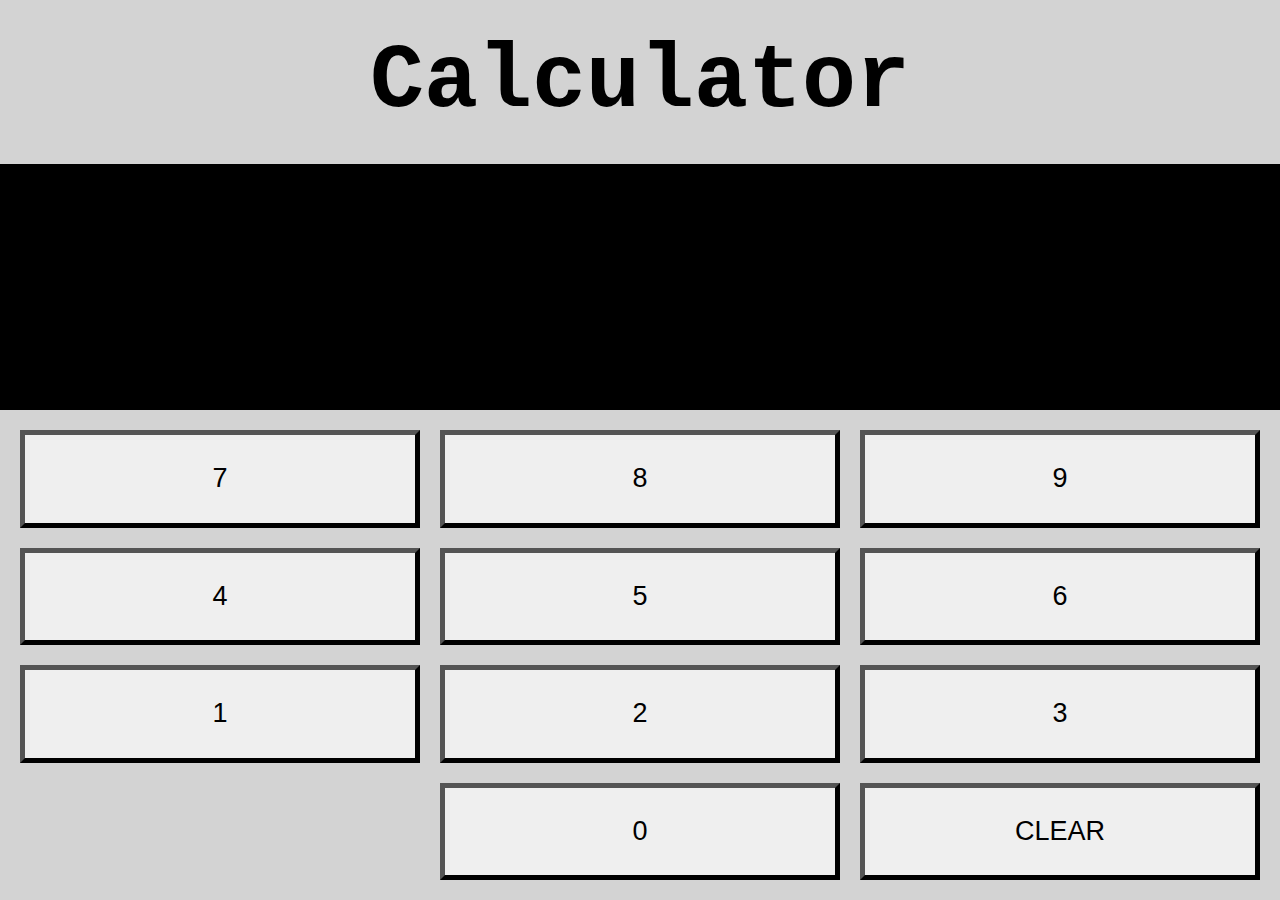
==== Niklas' Projekte/index.html @ b8f71ad6 "Code hereinkopiert" ====
<!DOCTYPE html>
<html lang="en">

<head>
  <meta charset="UTF-8">
  <meta name="viewport" content="width=device-width, initial-scale=1.0">
  <title>Calculator</title>
  <link rel="stylesheet" href="style.css">
  <script src="script.js"></script>
</head>

<body>
  <div id="title-wrapper">
    <div id="title">
      Calculator
    </div>
  </div>
  <div id="display-wrapper">

  </div>
  <div id="numpad-wrapper">
    <button onclick="displaySeven()">
      7
    </button>
    <button onclick="displayEight()">
      8
    </button>
    <button onclick="displayNine()">
      9
    </button>
    <button onclick="displayFour()">
      4
    </button>
    <button onclick="displayFive()">
      5
    </button>
    <button onclick="displaySix()">
      6
    </button>
    <button onclick="displayOne()">
      1
    </button>
    <button onclick="displayTwo()">
      2
    </button>
    <button onclick="displayThree()">
      3
    </button>
    <button id="last-button" onclick="displayZero()">
      0
    </button>
    <button id="clear" onclick="clearDisplay()">
      CLEAR
    </button>
  </div>
</body>

</html>
---- Niklas' Projekte/style.css ----
body {
    height: 100vh;
    border: 0;
    padding: 0;
    margin: 0;
    background-color: lightgrey;
    display: flex;
    flex-direction: column;
    justify-content: center;
}

#title-wrapper {
    height: 20vh;
    display: flex;
    justify-content: center;
    align-items: center;
}

#title {
    font-size: 10vh;
    font-family: Courier New;
    font-weight: 900;
}

#display-wrapper {
    height: 30vh;
    background-color: black;
    display: flex;
    justify-content: center;
    align-items: center;
    color: white;
    font-family: Courier New;
    font-size: 10vh;
    display: flex;
}

#numpad-wrapper {
    height: 50vh;
    display: grid;
    grid-template-columns: repeat(3, minmax(10px, 2000px));
    grid-template-rows: repeat(4, minmax(10px, 2000px));
    grid-gap: 20px;
    padding: 20px;
}

button {
    height: 100%;
    width: 100%;
    padding: 0;
    margin: 0;
    padding-inline: 0;
    padding-block: 0;
    border-width: 5px;
    font-size: 3vh;
}

#last-button {
    grid-column: 2;
}

#clear {
    grid-column: 3;
}
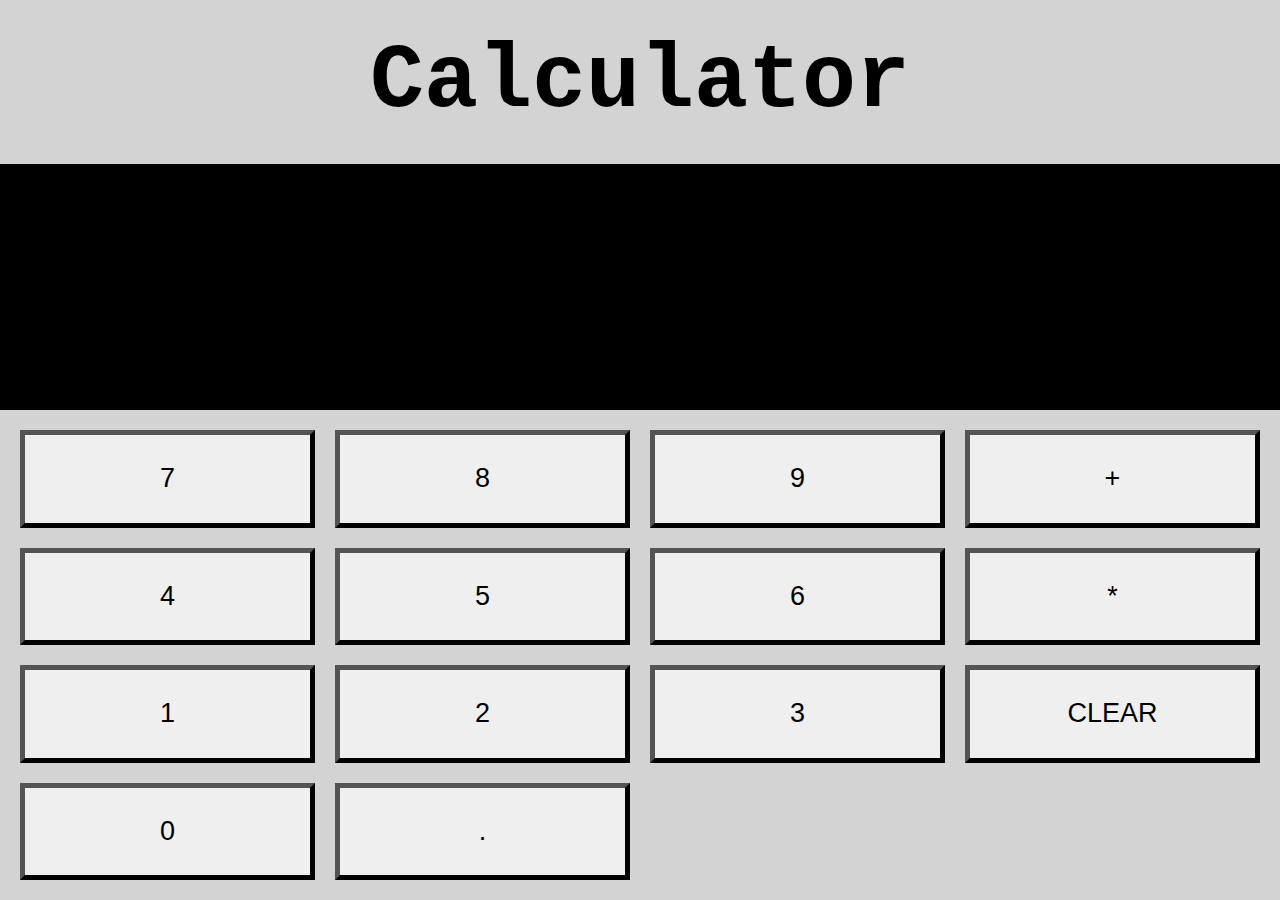
==== commit 67fec4e9: "- script.js stark vereinfacht 	 - großes Danke an Willi  - Buttons für Rechenoperatoren hinzugefügt " ====
--- a/Niklas' Projekte/index.html
+++ b/Niklas' Projekte/index.html
@@ -19,37 +19,46 @@
 
   </div>
   <div id="numpad-wrapper">
-    <button onclick="displaySeven()">
+    <button class="first-row" onclick="display(7)">
       7
     </button>
-    <button onclick="displayEight()">
+    <button class="first-row" onclick="display(8)">
       8
     </button>
-    <button onclick="displayNine()">
+    <button class="first-row" onclick="display(9)">
       9
     </button>
-    <button onclick="displayFour()">
+    <button class="second-row" onclick="display(4)">
       4
     </button>
-    <button onclick="displayFive()">
+    <button class="second-row" onclick="display(5)">
       5
     </button>
-    <button onclick="displaySix()">
+    <button class="second-row" onclick="display(6)">
       6
     </button>
-    <button onclick="displayOne()">
+    <button class="third-row" onclick="display(1)">
       1
     </button>
-    <button onclick="displayTwo()">
+    <button class="third-row" onclick="display(2)">
       2
     </button>
-    <button onclick="displayThree()">
+    <button class="third-row" onclick="display(3)">
       3
     </button>
-    <button id="last-button" onclick="displayZero()">
+    <button class="fourth-row" onclick="display(0)">
       0
     </button>
-    <button id="clear" onclick="clearDisplay()">
+    <button class="fourth-row" onclick="display('.')">
+      .
+    </button>
+    <button class="operator" onclick="display('+')">
+      +
+    </button>
+    <button class="operator" onclick="display('*')">
+      *
+    </button>
+    <button class="operator" onclick="clearDisplay()">
       CLEAR
     </button>
   </div>
--- a/Niklas' Projekte/style.css
+++ b/Niklas' Projekte/style.css
@@ -37,7 +37,7 @@
 #numpad-wrapper {
     height: 50vh;
     display: grid;
-    grid-template-columns: repeat(3, minmax(10px, 2000px));
+    grid-template-columns: repeat(4, minmax(10px, 2000px));
     grid-template-rows: repeat(4, minmax(10px, 2000px));
     grid-gap: 20px;
     padding: 20px;
@@ -54,10 +54,22 @@
     font-size: 3vh;
 }
 
-#last-button {
-    grid-column: 2;
+.first-row {
+    grid-row: 1;
 }
 
-#clear {
-    grid-column: 3;
+.second-row {
+    grid-row: 2;
+}
+
+.third-row {
+    grid-row: 3;
+}
+
+.fourth-row {
+    grid-row: 4;
+}
+
+.operator {
+    grid-column: 4;
 }